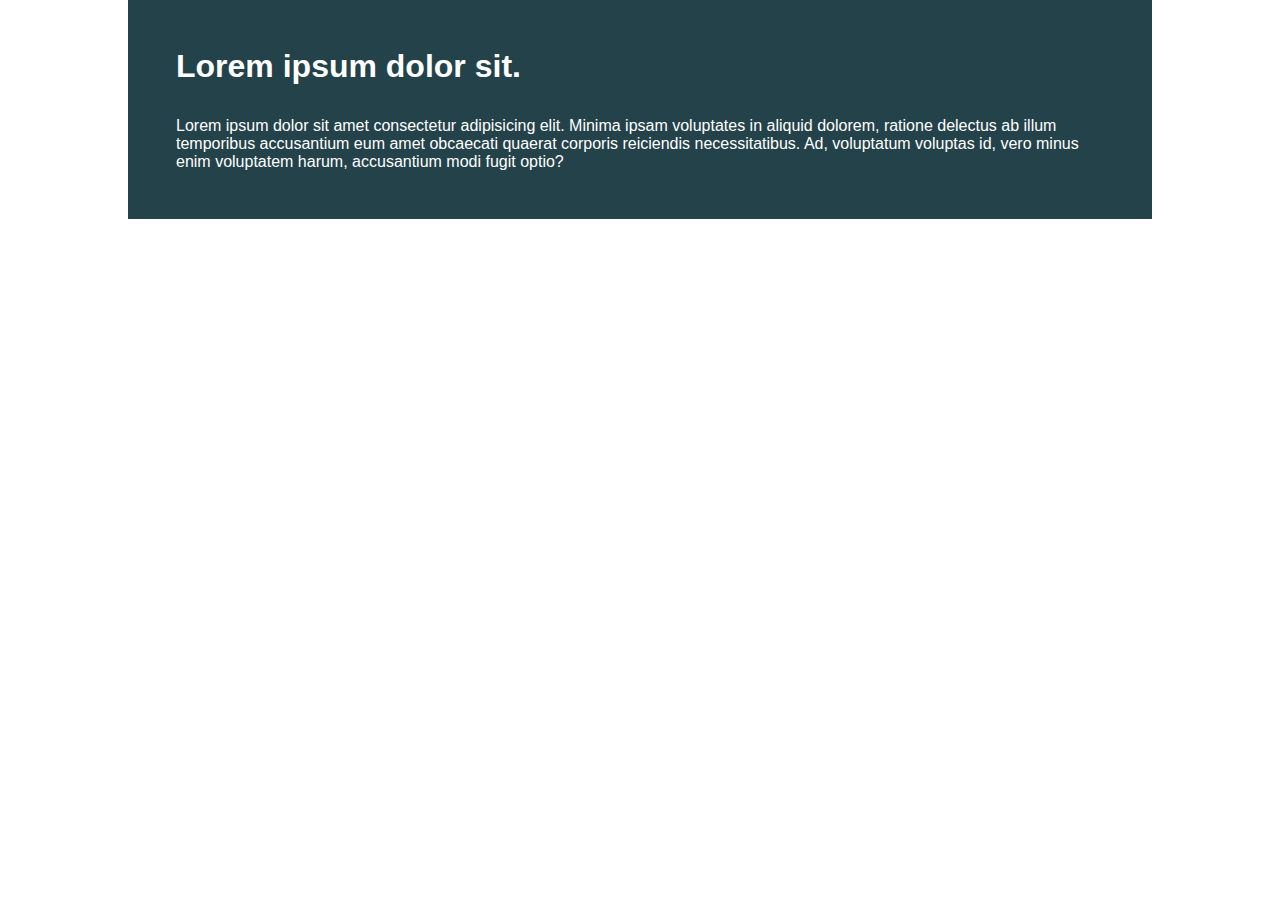
==== index.html @ f2dd16dc "first commit" ====
<!DOCTYPE html>
<html lang="en">

<head>
  <meta charset="UTF-8">
  <meta name="viewport" content="width=device-width, initial-scale=1.0">

  <link rel="stylesheet" href="styles.css">

  <title>Conquering Responsive Layouts</title>
</head>

<body>

  <div class="container">
    <h1>Lorem ipsum dolor sit.</h1>

    Lorem ipsum dolor sit amet consectetur adipisicing elit. Minima ipsam voluptates in aliquid dolorem, ratione
    delectus ab illum temporibus accusantium eum amet obcaecati quaerat corporis reiciendis necessitatibus. Ad,
    voluptatum voluptas id, vero minus enim voluptatem harum, accusantium modi fugit optio?
  </div>


</body>

</html>
---- styles.css ----
* {
  box-sizing: border-box;
}

body,
h1 {
  margin: 0;
  font-family: sans-serif;
}

h1 {
  padding-bottom: 2rem;
}

.container {
  background: #23424a;
  color: white;

  width: 80%;
  margin: 0 auto;

  padding: 3rem;

  /* height: 300px; */
}
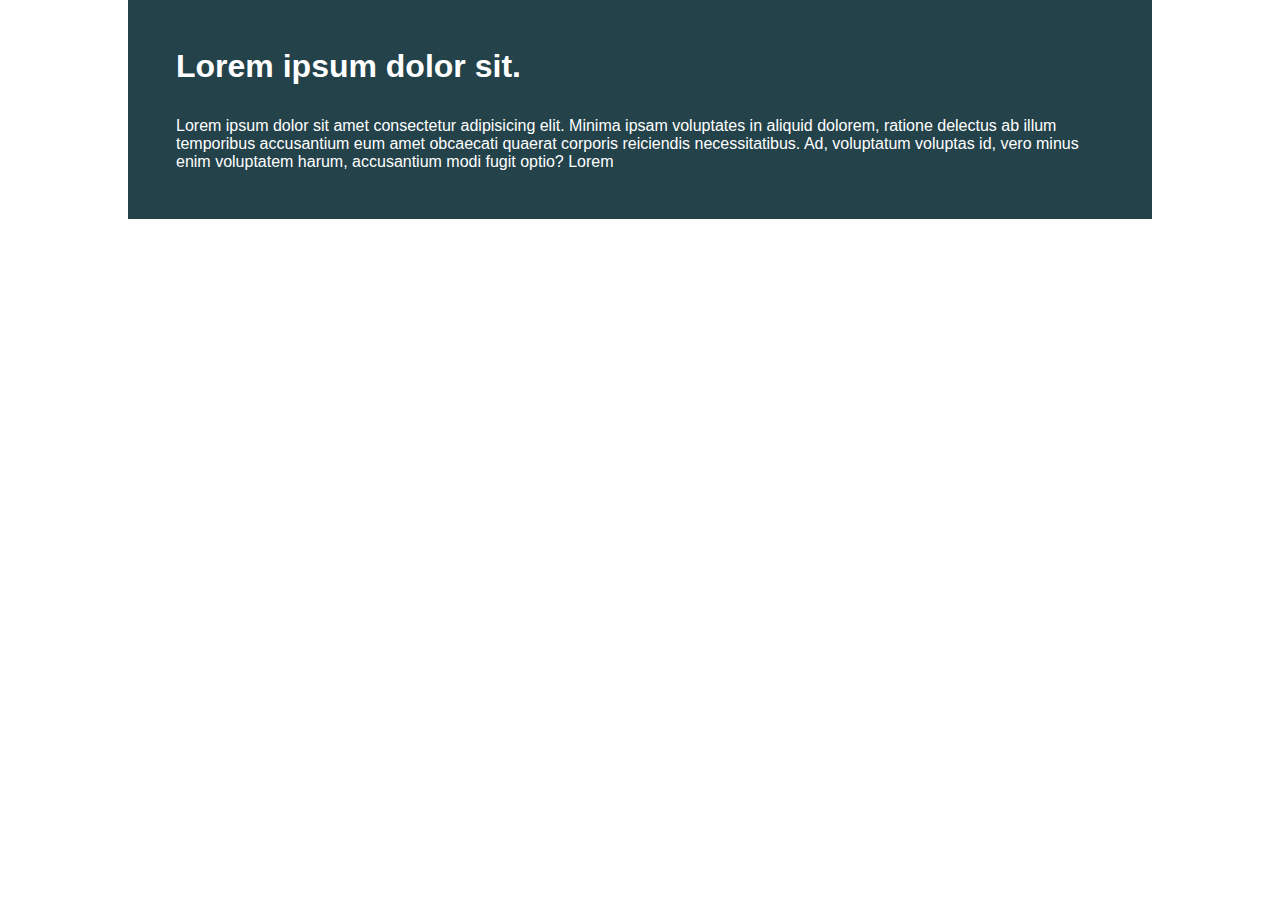
==== commit 2604213f: "this is a test" ====
--- a/index.html
+++ b/index.html
@@ -17,7 +17,7 @@
 
     Lorem ipsum dolor sit amet consectetur adipisicing elit. Minima ipsam voluptates in aliquid dolorem, ratione
     delectus ab illum temporibus accusantium eum amet obcaecati quaerat corporis reiciendis necessitatibus. Ad,
-    voluptatum voluptas id, vero minus enim voluptatem harum, accusantium modi fugit optio?
+    voluptatum voluptas id, vero minus enim voluptatem harum, accusantium modi fugit optio? Lorem
   </div>
 
 
